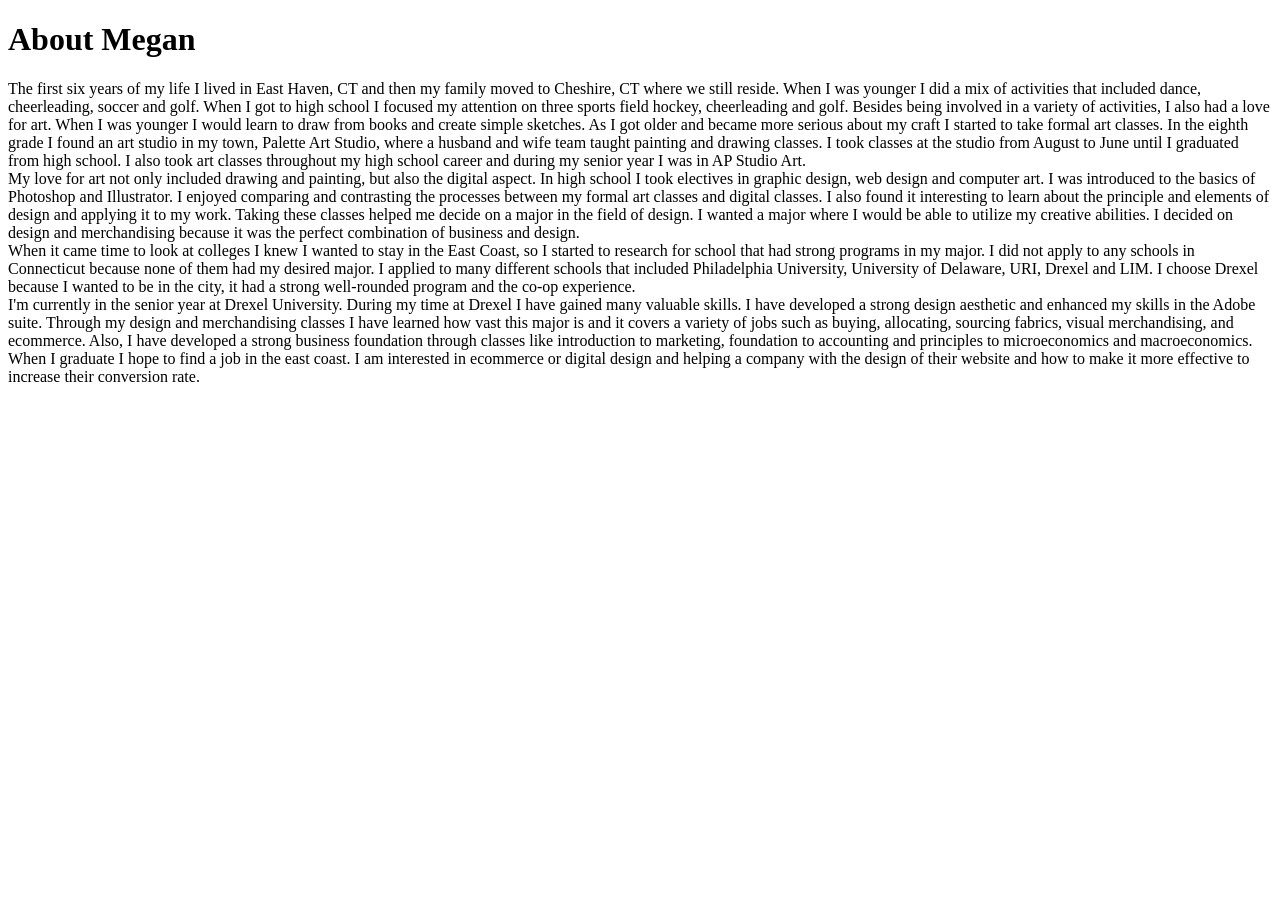
==== mrobles_biopage.html @ 3a97a199 "HTML Pages Contains HTML pages for portfolio website" ====
<!DOCTYPE html>
<html lang="en">
<head>
	<title>Bio</title>
</head>
<body>
	<h1>About Megan</h1>
 	<p>The first six years of my life I lived in East Haven, CT and then my family moved to Cheshire, CT where we still reside. When I was younger I did a mix of activities that included dance, cheerleading, soccer and golf. When I got to high school I focused my attention on three sports field hockey, cheerleading and golf. Besides being involved in a variety of activities, I also had a love for art. When I was younger I would learn to draw from books and create simple sketches. As I got older and became more serious about my craft I started to take formal art classes. In the eighth grade I found an art studio in my town, Palette Art Studio, where a husband and wife team taught painting and drawing classes. I took classes at the studio from August to June until I graduated from high school. I also took art classes throughout my high school career and during my senior year I was in AP Studio Art. 
	<br>
 	My love for art not only included drawing and painting, but also the digital aspect. In high school I took electives in graphic design, web design and computer art. I was introduced to the basics of Photoshop and Illustrator. I enjoyed comparing and contrasting the processes between my formal art classes and digital classes. I also found it interesting to learn about the principle and elements of design and applying it to my work. Taking these classes helped me decide on a major in the field of design. I wanted a major where I would be able to utilize my creative abilities. I decided on design and merchandising because it was the perfect combination of business and design. 
	<br>
	When it came time to look at colleges I knew I wanted to stay in the East Coast, so I started to research for school that had strong programs in my major. I did not apply to any schools in Connecticut because none of them had my desired major. I applied to many different schools that included Philadelphia University, University of Delaware, URI, Drexel and LIM. I choose Drexel because I wanted to be in the city, it had a strong well-rounded program and the co-op experience. 
	<br>
	I'm currently in the senior year at Drexel University. During my time at Drexel I have gained many valuable skills. I have developed a strong design aesthetic and enhanced my skills in the Adobe suite. Through my design and merchandising classes I have learned how vast this major is and it covers a variety of jobs such as buying, allocating, sourcing fabrics, visual merchandising, and ecommerce. Also, I have developed a strong business foundation through classes like introduction to marketing, foundation to accounting and principles to microeconomics and macroeconomics. When I graduate I hope to find a job in the east coast. I am interested in ecommerce or digital design and helping a company with the design of their website and how to make it more effective to increase their conversion rate.</p>
</body>
</html>
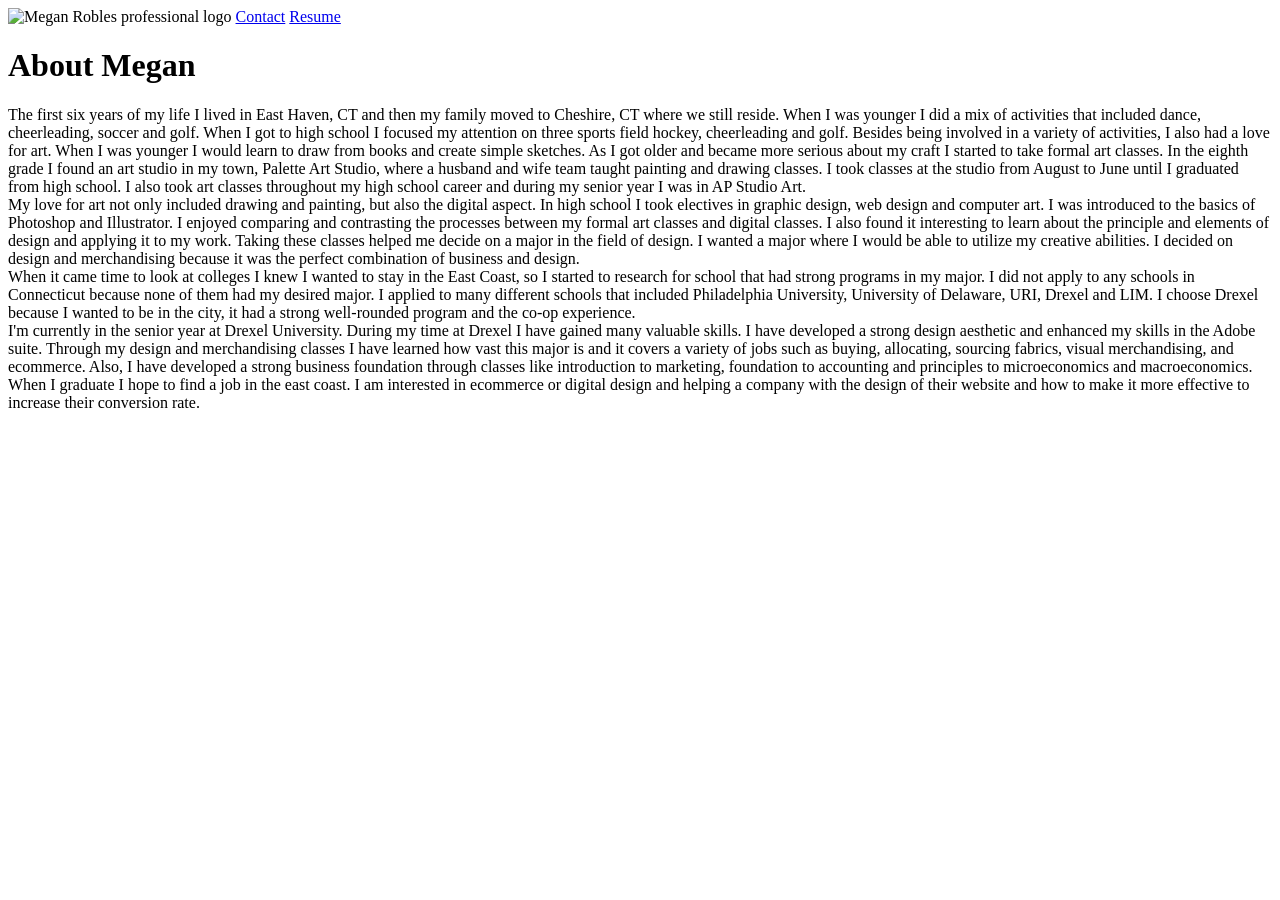
==== commit 79c43148: "Add files via upload" ====
--- a/mrobles_biopage.html
+++ b/mrobles_biopage.html
@@ -4,7 +4,16 @@
 	<title>Bio</title>
 </head>
 <body>
+<div class="contianer">
+	<nav>
+		<img src="portfolioimages/logo.jpg" alt="Megan Robles professional logo">
+		<a href="../contact/mrobles_contact.html">Contact</a>
+		<a href="../resume/mrobles_resume.html">Resume</a>
+	</nav>
+	<header>
 	<h1>About Megan</h1>
+	</header>
+	<main>
  	<p>The first six years of my life I lived in East Haven, CT and then my family moved to Cheshire, CT where we still reside. When I was younger I did a mix of activities that included dance, cheerleading, soccer and golf. When I got to high school I focused my attention on three sports field hockey, cheerleading and golf. Besides being involved in a variety of activities, I also had a love for art. When I was younger I would learn to draw from books and create simple sketches. As I got older and became more serious about my craft I started to take formal art classes. In the eighth grade I found an art studio in my town, Palette Art Studio, where a husband and wife team taught painting and drawing classes. I took classes at the studio from August to June until I graduated from high school. I also took art classes throughout my high school career and during my senior year I was in AP Studio Art. 
 	<br>
  	My love for art not only included drawing and painting, but also the digital aspect. In high school I took electives in graphic design, web design and computer art. I was introduced to the basics of Photoshop and Illustrator. I enjoyed comparing and contrasting the processes between my formal art classes and digital classes. I also found it interesting to learn about the principle and elements of design and applying it to my work. Taking these classes helped me decide on a major in the field of design. I wanted a major where I would be able to utilize my creative abilities. I decided on design and merchandising because it was the perfect combination of business and design. 
@@ -12,5 +21,7 @@
 	When it came time to look at colleges I knew I wanted to stay in the East Coast, so I started to research for school that had strong programs in my major. I did not apply to any schools in Connecticut because none of them had my desired major. I applied to many different schools that included Philadelphia University, University of Delaware, URI, Drexel and LIM. I choose Drexel because I wanted to be in the city, it had a strong well-rounded program and the co-op experience. 
 	<br>
 	I'm currently in the senior year at Drexel University. During my time at Drexel I have gained many valuable skills. I have developed a strong design aesthetic and enhanced my skills in the Adobe suite. Through my design and merchandising classes I have learned how vast this major is and it covers a variety of jobs such as buying, allocating, sourcing fabrics, visual merchandising, and ecommerce. Also, I have developed a strong business foundation through classes like introduction to marketing, foundation to accounting and principles to microeconomics and macroeconomics. When I graduate I hope to find a job in the east coast. I am interested in ecommerce or digital design and helping a company with the design of their website and how to make it more effective to increase their conversion rate.</p>
+	</main>
+</div>
 </body>
 </html>
